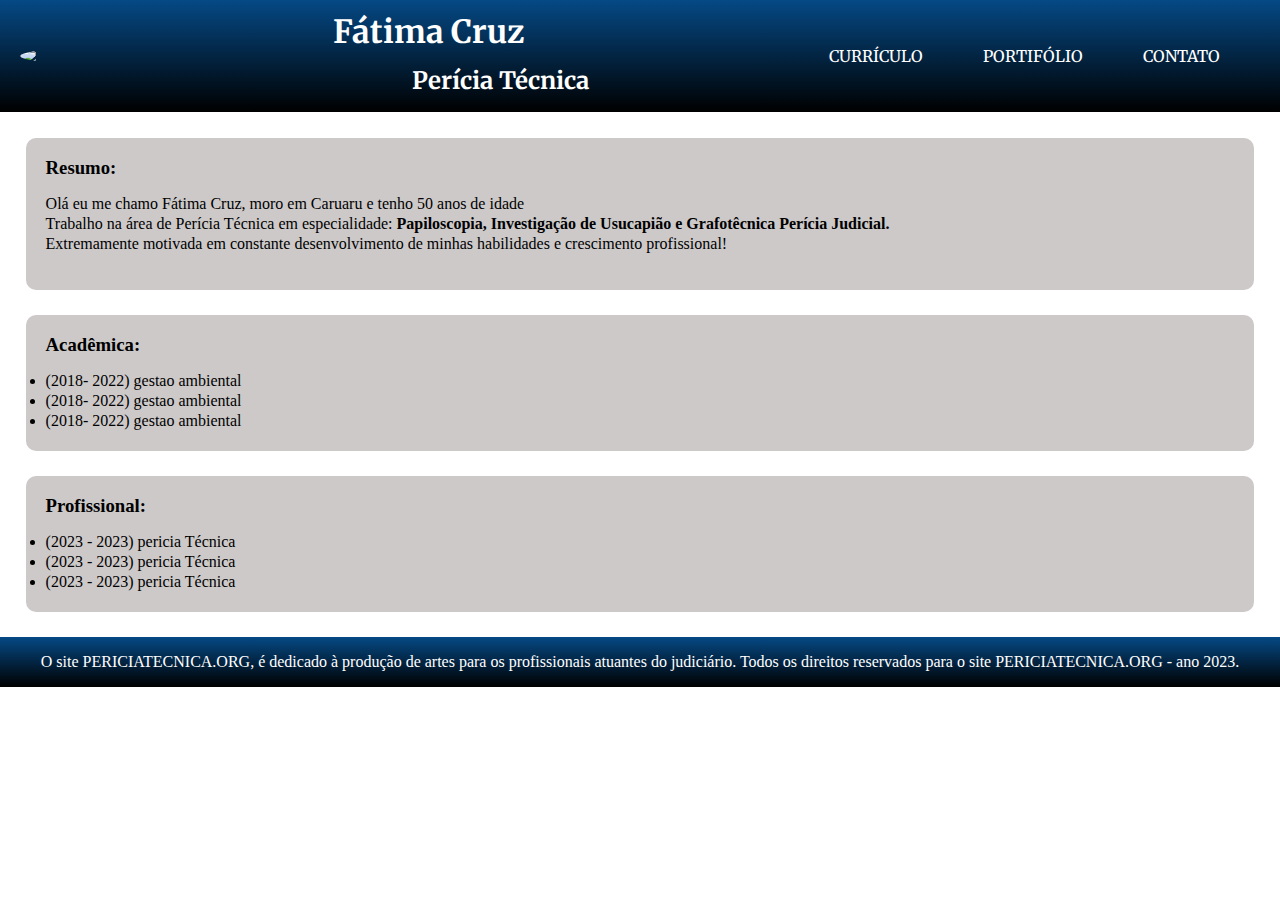
==== index.html @ 84efe2ba "atualizando o projeto" ====
<!DOCTYPE html>
<html lang="pt-BR">
    <head>
        <link rel="preconnect" href="https://fonts.googleapis.com">
        <link rel="preconnect" href="https://fonts.gstatic.com" crossorigin>
        <link rel="shortcut icon" href="./assets/img/logo.jpg" type="image/x-icon">
        <meta charset="UTF-8">
        <meta http-equiv="X-UA-Compatible" content="IE=edge">
        <meta name="viewport" content="width=device-width, initial-scale=1.0">
        <title>Currículo - Fátima Cruz</title>
        <link rel="stylesheet" href="./assets/styles/style-home.css">
        <link href="https://fonts.googleapis.com/css2?family=Merriweather:wght@400;700&display=swap" rel="stylesheet">

    </head>
    <body>
        <header>
            <img id="logo" src="./assets/img/logo.jpg">

            <div class="principal">
                <h1 class="titulo-principal"> Fátima Cruz</h1>
                <h2 class="titulo-centralizado"> Perícia Técnica</h2>
            </div>
            
            <nav>
                <ul>
                    <li>
                        <a href="index.html"> Currículo</a>
                    </li>
                    <li>
                        <a href="portifolio.html"> Portifólio</a>
                    </li>
                    <li>
                        <a href="contato.html"> Contato</a>
                    </li>
                </ul>
            </nav>
        </header>
        
        <div class="card-container">
                <div class="info-card">
                <h3 id="resumo"> Resumo:</h3>
                <p>
                    Olá eu me chamo Fátima Cruz, moro em Caruaru e tenho 50 anos de idade<br>
                    Trabalho na área de Perícia Técnica em especialidade: <strong>Papiloscopia, Investigação de Usucapião e Grafotêcnica Perícia Judicial.</strong> <br>
                    Extremamente motivada em constante desenvolvimento de minhas habilidades e crescimento profissional!
                </p>
                </div>
    
                <div class="info-card">
                <h3 id="academica"> Acadêmica:</h3><p>
                <li class="itens"> (2018- 2022) gestao ambiental</li>
                <li class="itens"> (2018- 2022) gestao ambiental</li>
                <li class="itens"> (2018- 2022) gestao ambiental</li>
        </div>
    
                <div class="info-card">
                    <h3 id="profissional"> Profissional:</h3><p>
                    <li class="itens">(2023 - 2023) pericia Técnica</li>
                    <li class="itens">(2023 - 2023) pericia Técnica</li>
                    <li class="itens">(2023 - 2023) pericia Técnica</li>
                </div>
        </div>

        <div class="footer">
            <p>O site PERICIATECNICA.ORG, é dedicado à produção de artes para os profissionais atuantes do judiciário.
                Todos os direitos reservados para o site PERICIATECNICA.ORG - ano 2023.</p>
        </div>
    </body>
    </html>
---- assets/styles/style-home.css ----
html{
    margin: 0;
    padding: 0;
}

body{
    margin: 0;
    padding: 0;
}

header{
    display: flex;
    justify-content: space-between;
    background-image: linear-gradient(#054985, #000000);
    align-items: center;
    font-family: 'Merriweather', serif;
}

h1{
    color: #fff;
}

h2{
    color: 
    #fff;
}

nav {

    padding: 30px;
}

nav > ul{
    list-style-type: none;
    display: flex;
    align-items: center;
    position: relative;
}

nav > ul > li> a{
    color: #fff;
    margin: 30px;
    text-align: right;
    text-transform: uppercase;
}

nav > ul > li> a:hover{
    color: #b99d37;
    text-decoration:underline;
    cursor: pointer;
}


a{
    text-decoration: none;
}



.principal{
    display: flex;
    flex-direction: column;
    line-height: 8px;
    width: 20%;
}

.titulo-principal{
    align-self: flex-start;
}

.titulo-centralizado{
    align-self: flex-end;
}

#logo{
    padding: 20px; 
    border-radius: 50%;
    width: 12%;
    height: auto;
}


#resumo{
    margin: 0%;
}

#academica{
    margin: 0%;

}

#profissional{
    margin: 0%;

}

.footer{
    background-image: linear-gradient(#054985, #000000);
    bottom: 0;
    height: 50px;
    color: #fff;
    display: flex;
    justify-content: center;
}

.card-container{
    display: flex;
    flex-direction: column;
    justify-content: center;
    height: 100%;
    gap: 25px;
    padding: 2%;
}

.info-card{
    background-color: rgb(205, 201, 201);
    color: black;
    padding: 20px;
    border-radius: 10px;   
    line-height: 20px; 
    margin: 0%;
}

@media only screen and (max-width: 600px){
    #logo{
        width: 25%;
    }
}
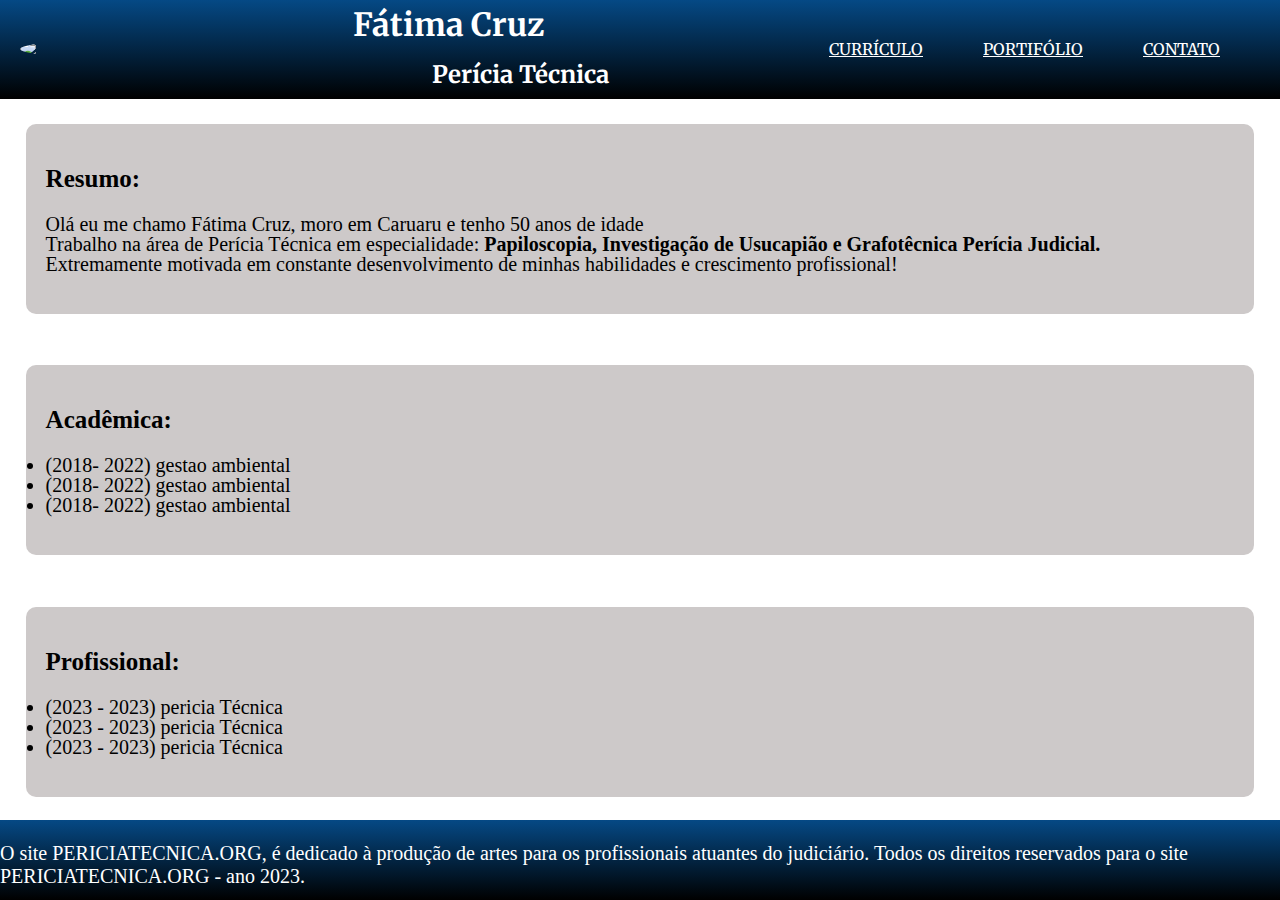
==== commit a724b75e: "deixando o site responsivo" ====
--- a/index.html
+++ b/index.html
@@ -10,60 +10,70 @@
         <title>Currículo - Fátima Cruz</title>
         <link rel="stylesheet" href="./assets/styles/style-home.css">
         <link href="https://fonts.googleapis.com/css2?family=Merriweather:wght@400;700&display=swap" rel="stylesheet">
+    </head>
 
-    </head>
     <body>
         <header>
             <img id="logo" src="./assets/img/logo.jpg">
-
+    
             <div class="principal">
                 <h1 class="titulo-principal"> Fátima Cruz</h1>
                 <h2 class="titulo-centralizado"> Perícia Técnica</h2>
             </div>
             
             <nav>
-                <ul>
-                    <li>
-                        <a href="index.html"> Currículo</a>
-                    </li>
-                    <li>
+                    <div>
+                        <a href="#"> Currículo</a>
+                    </div>
+    
+                    <div>
                         <a href="portifolio.html"> Portifólio</a>
-                    </li>
-                    <li>
+                    </div>
+    
+                    <div>
                         <a href="contato.html"> Contato</a>
-                    </li>
-                </ul>
+                    </div>
             </nav>
         </header>
         
-        <div class="card-container">
+        <section class="section">
+            <div class="card-container">
                 <div class="info-card">
-                <h3 id="resumo"> Resumo:</h3>
-                <p>
-                    Olá eu me chamo Fátima Cruz, moro em Caruaru e tenho 50 anos de idade<br>
-                    Trabalho na área de Perícia Técnica em especialidade: <strong>Papiloscopia, Investigação de Usucapião e Grafotêcnica Perícia Judicial.</strong> <br>
-                    Extremamente motivada em constante desenvolvimento de minhas habilidades e crescimento profissional!
-                </p>
+                    <h3 id="resumo"> Resumo:</h3>
+                    <p id="text">
+                        Olá eu me chamo Fátima Cruz, moro em Caruaru e tenho 50 anos de idade<br>
+                        Trabalho na área de Perícia Técnica em especialidade: <strong>Papiloscopia, Investigação de Usucapião e Grafotêcnica Perícia Judicial.</strong> <br>
+                        Extremamente motivada em constante desenvolvimento de minhas habilidades e crescimento profissional!
+                    </p>
                 </div>
-    
+            </div>
+
+            <div class="card-container">
                 <div class="info-card">
-                <h3 id="academica"> Acadêmica:</h3><p>
-                <li class="itens"> (2018- 2022) gestao ambiental</li>
-                <li class="itens"> (2018- 2022) gestao ambiental</li>
-                <li class="itens"> (2018- 2022) gestao ambiental</li>
-        </div>
-    
+                    <h3 id="academica"> Acadêmica:</h3>
+                    <p>
+                        <li class="itens"> (2018- 2022) gestao ambiental</li>
+                        <li class="itens"> (2018- 2022) gestao ambiental</li>
+                        <li class="itens"> (2018- 2022) gestao ambiental</li>
+                    </p>
+                </div>
+            </div>
+
+            <div class="card-container">
                 <div class="info-card">
-                    <h3 id="profissional"> Profissional:</h3><p>
-                    <li class="itens">(2023 - 2023) pericia Técnica</li>
-                    <li class="itens">(2023 - 2023) pericia Técnica</li>
-                    <li class="itens">(2023 - 2023) pericia Técnica</li>
+                    <h3 id="profissional"> Profissional:</h3>
+                    <p>
+                        <li class="itens">(2023 - 2023) pericia Técnica</li>
+                        <li class="itens">(2023 - 2023) pericia Técnica</li>
+                        <li class="itens">(2023 - 2023) pericia Técnica</li>
+                    </p>
                 </div>
-        </div>
-
-        <div class="footer">
-            <p>O site PERICIATECNICA.ORG, é dedicado à produção de artes para os profissionais atuantes do judiciário.
-                Todos os direitos reservados para o site PERICIATECNICA.ORG - ano 2023.</p>
-        </div>
+            </div>
+        </section>
+        <footer>
+            <p class="footer-text">O site PERICIATECNICA.ORG, é dedicado à produção de artes para os profissionais atuantes do judiciário.
+                Todos os direitos reservados para o site PERICIATECNICA.ORG - ano 2023.
+            </p>
+        </footer>
     </body>
-    </html>+</html>--- a/assets/styles/style-home.css
+++ b/assets/styles/style-home.css
@@ -6,7 +6,7 @@
 body{
     margin: 0;
     padding: 0;
-}
+} 
 
 header{
     display: flex;
@@ -26,42 +26,54 @@
 }
 
 nav {
-
     padding: 30px;
-}
-
-nav > ul{
+    display: flex;
+}
+
+nav  div{
     list-style-type: none;
-    display: flex;
-    align-items: center;
-    position: relative;
-}
-
-nav > ul > li> a{
+    /* align-items: center; */
+    /* position: relative; */
+}
+
+nav div a{
     color: #fff;
     margin: 30px;
     text-align: right;
     text-transform: uppercase;
 }
 
-nav > ul > li> a:hover{
+nav div a:hover{
     color: #b99d37;
     text-decoration:underline;
     cursor: pointer;
 }
 
-
-a{
-    text-decoration: none;
-}
-
-
-
-.principal{
-    display: flex;
-    flex-direction: column;
-    line-height: 8px;
-    width: 20%;
+main ul {
+    list-style: none;
+    display: flex;
+    gap: 200px;
+    justify-content: center;
+}
+
+main ul li img {
+    width: 300px;
+    height: 400px;
+    border: 2px solid #000000;
+    
+}
+
+main ul li img:hover{
+    border-color: #c78c19;
+}
+
+main ul li{
+    text-align: center;
+    font-size: 0.8rem;
+}
+
+main ul li p{
+    color: #000000;
 }
 
 .titulo-principal{
@@ -70,6 +82,26 @@
 
 .titulo-centralizado{
     align-self: flex-end;
+}
+
+#resumo{
+    font-size: 25px;
+}
+
+div p{
+    font-size: 20px;
+}
+
+#academica{
+    font-size: 25px;
+}
+
+.itens{
+    font-size: 20px;
+}
+
+#profissional{
+    font-size: 25px;
 }
 
 #logo{
@@ -80,36 +112,26 @@
 }
 
 
-#resumo{
-    margin: 0%;
-}
-
-#academica{
-    margin: 0%;
-
-}
-
-#profissional{
-    margin: 0%;
-
-}
-
-.footer{
-    background-image: linear-gradient(#054985, #000000);
-    bottom: 0;
-    height: 50px;
-    color: #fff;
-    display: flex;
-    justify-content: center;
+.principal{
+    display: flex;
+    flex-direction: column;
+    line-height: 8px;
+    width: 20%;
+}
+
+
+.section{
+    width: 100%;
+    height: 100%;
 }
 
 .card-container{
     display: flex;
     flex-direction: column;
     justify-content: center;
-    height: 100%;
     gap: 25px;
     padding: 2%;
+    flex: 9;
 }
 
 .info-card{
@@ -117,30 +139,82 @@
     color: black;
     padding: 20px;
     border-radius: 10px;   
-    line-height: 20px; 
-    margin: 0%;
-}
-
-@media only screen and (max-width: 600px){
-    #logo{
-        width: 25%;
-    }
-}
-
-
-
-
-
-
-
-
-
-
-
-
-
-
-
-
-
-
+    line-height: 20px;
+    
+}
+
+footer {
+    background-image: linear-gradient(#054985, #000000);
+    bottom: 0;
+    flex: 1;
+    color: #fff;
+    display: flex;
+    justify-content: center;
+    width: 100%;
+    height: 80px;
+    font-size: 20px;
+    position:fixed;
+}
+    
+.footer-text {
+    width: 100%;
+    display: flex;
+    margin-bottom: 10px;
+    align-items: center;
+    justify-content: center;
+}
+
+
+@media(max-width: 768px) {
+    header{
+        flex-direction: column;
+    }
+
+    .titulo-principal{
+        margin: 5px;
+        font-size: 20px;
+    }
+
+    .titulo-centralizado{
+        font-size: 20px;
+    }
+
+    .card-container{
+        display: flex;
+        align-items: center;
+    }
+
+    .info-card{
+        width: 90vw;
+        padding: 30px;
+        margin-bottom: 5vw;
+    }
+
+    #resumo{
+        font-size: 20px;
+    }
+
+    #academica{
+        font-size: 20px;
+    }
+
+    #profissional{
+        font-size: 20px;
+    }
+
+    .itens{
+        font-size: 15px;
+    }
+    #text{
+        font-size: 15px;
+    }
+
+    footer{
+        height: 40px;
+        position: fixed;
+    }
+
+    .footer-text{
+        font-size: 10px;
+    }
+}
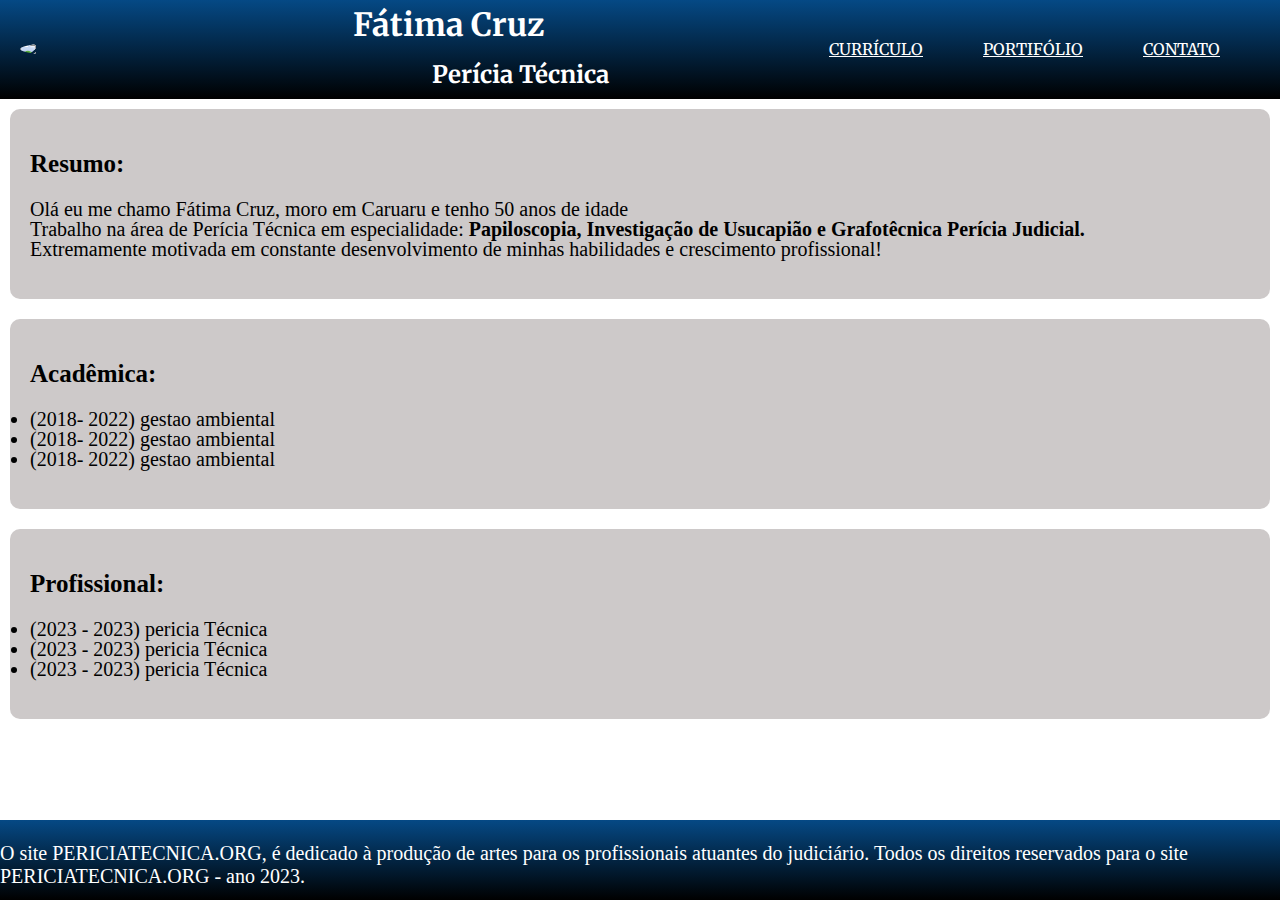
==== commit b96900dc: "finalizando o index" ====
--- a/index.html
+++ b/index.html
@@ -60,7 +60,7 @@
             </div>
 
             <div class="card-container">
-                <div class="info-card">
+                <div class="info-card" style="margin-bottom: 85px;">
                     <h3 id="profissional"> Profissional:</h3>
                     <p>
                         <li class="itens">(2023 - 2023) pericia Técnica</li>
--- a/assets/styles/style-home.css
+++ b/assets/styles/style-home.css
@@ -1,7 +1,7 @@
-html{
+/* html{
     margin: 0;
     padding: 0;
-}
+} */
 
 body{
     margin: 0;
@@ -129,8 +129,7 @@
     display: flex;
     flex-direction: column;
     justify-content: center;
-    gap: 25px;
-    padding: 2%;
+    padding: 10px;
     flex: 9;
 }
 
@@ -173,10 +172,12 @@
     .titulo-principal{
         margin: 5px;
         font-size: 20px;
+        white-space: nowrap;
     }
 
     .titulo-centralizado{
         font-size: 20px;
+        white-space: nowrap;
     }
 
     .card-container{
@@ -186,7 +187,7 @@
 
     .info-card{
         width: 90vw;
-        padding: 30px;
+        padding: 20px;
         margin-bottom: 5vw;
     }
 
